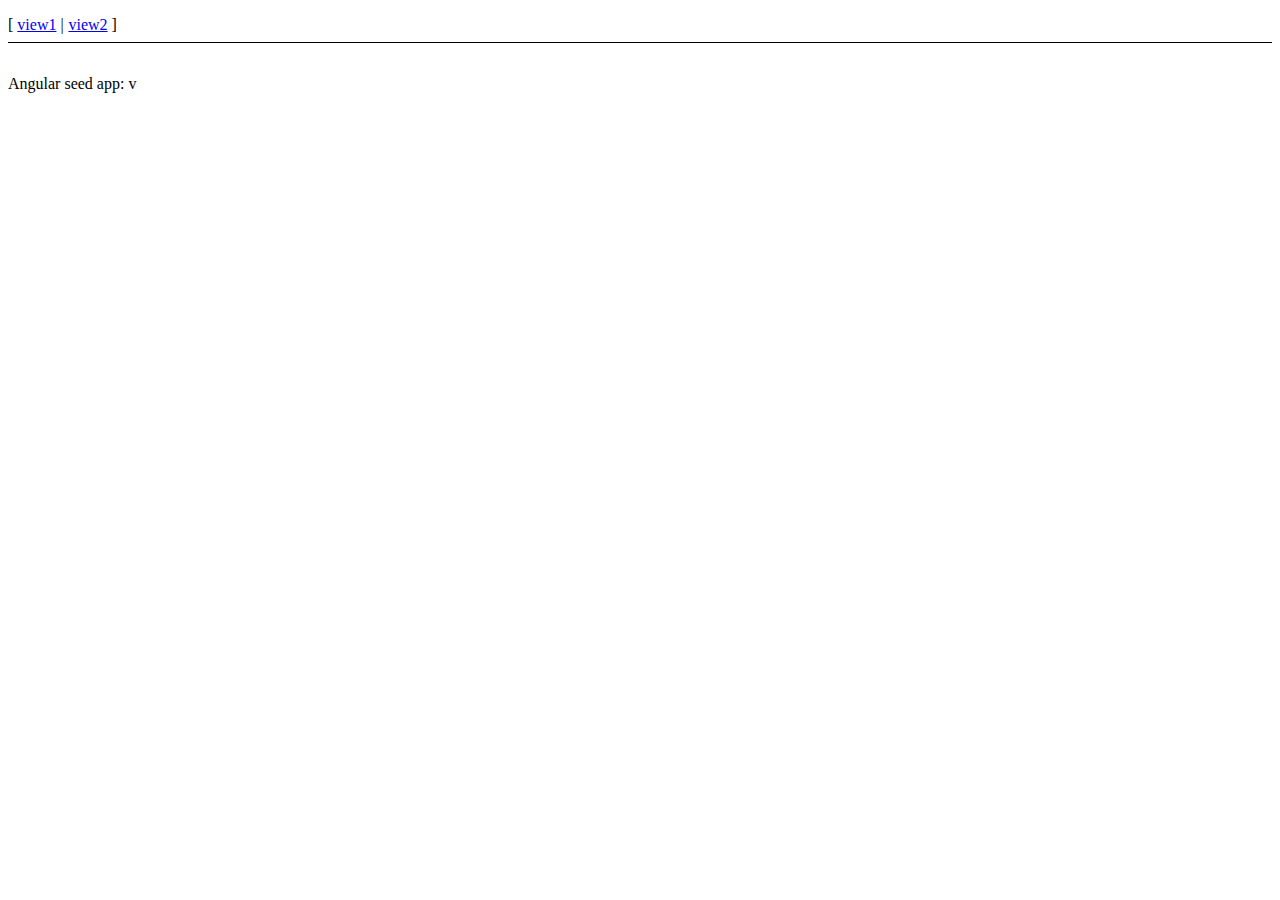
==== app/index.html @ 8562459c "first commit" ====
<!DOCTYPE html>
 <html lang="en" ng-app="myApp">
<head>
  <meta charset="utf-8">
  <meta http-equiv="X-UA-Compatible" content="IE=edge">
  <title>My AngularJS App</title>
  <meta name="description" content="">
  <meta name="viewport" content="width=device-width, initial-scale=1">
  <link rel="stylesheet" href="bower_components/angular-material/angular-material.css">
  <link rel="stylesheet" href="app.css">
  <style type="text/css">
        /**
         * Hide when Angular is not yet loaded and initialized
         */
        [ng\:cloak], [ng-cloak], [data-ng-cloak], [x-ng-cloak], .ng-cloak, .x-ng-cloak {
          display: none !important;
        }
    </style>
</head>
<body>
  <ul class="menu">
    <li><a href="#!/view1">view1</a></li>
    <li><a href="#!/view2">view2</a></li>
  </ul>

  <div ng-view></div>

  <div>Angular seed app: v<span app-version></span></div>

  <!-- In production use:
  <script src="//ajax.googleapis.com/ajax/libs/angularjs/x.x.x/angular.min.js"></script>
  -->
  <script src="bower_components/angular/angular.js"></script>

  <script src="bower_components/angular-animate/angular-animate.js"></script>
  <script src="bower_components/angular-aria/angular-aria.js"></script>
  <script src="bower_components/angular-messages/angular-messages.js"></script>

  <!-- Angular Material Library -->
  <script src="bower_components/angular-material/angular-material.js"></script>


  <script src="bower_components/angular-route/angular-route.js"></script>
  <script src="app.js"></script>
  <script src="view1/view1.js"></script>
  <script src="view2/view2.js"></script>
  <script src="components/version/version.js"></script>
  <script src="components/version/version-directive.js"></script>
  <script src="components/version/interpolate-filter.js"></script>
</body>
</html>
---- app/app.css ----
/* app css stylesheet */

.menu {
  list-style: none;
  border-bottom: 0.1em solid black;
  margin-bottom: 2em;
  padding: 0 0 0.5em;
}

.menu:before {
  content: "[";
}

.menu:after {
  content: "]";
}

.menu > li {
  display: inline;
}

.menu > li:before {
  content: "|";
  padding-right: 0.3em;
}

.menu > li:nth-child(1):before {
  content: "";
  padding: 0;
}
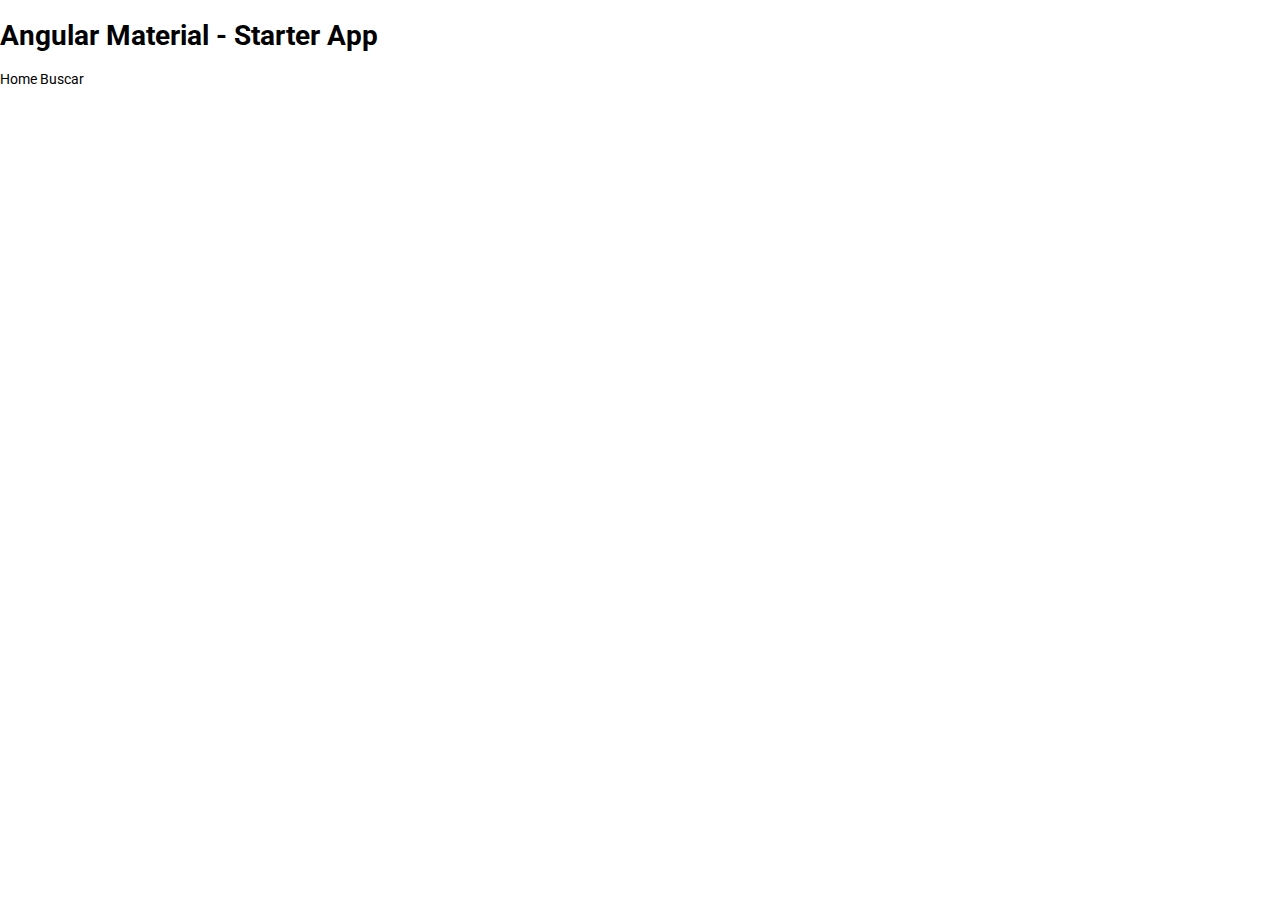
==== commit 1c350940: "vistas home y buscar" ====
--- a/app/index.html
+++ b/app/index.html
@@ -1,5 +1,5 @@
 <!DOCTYPE html>
- <html lang="en" ng-app="myApp">
+<html lang="en" ng-app="myApp">
 <head>
   <meta charset="utf-8">
   <meta http-equiv="X-UA-Compatible" content="IE=edge">
@@ -8,6 +8,8 @@
   <meta name="viewport" content="width=device-width, initial-scale=1">
   <link rel="stylesheet" href="bower_components/angular-material/angular-material.css">
   <link rel="stylesheet" href="app.css">
+  <link href="https://fonts.googleapis.com/icon?family=Material+Icons" rel="stylesheet">
+  <link rel='stylesheet' href='http://fonts.googleapis.com/css?family=Roboto:400,500,700,400italic'>
   <style type="text/css">
         /**
          * Hide when Angular is not yet loaded and initialized
@@ -15,37 +17,55 @@
         [ng\:cloak], [ng-cloak], [data-ng-cloak], [x-ng-cloak], .ng-cloak, .x-ng-cloak {
           display: none !important;
         }
+        
     </style>
 </head>
-<body>
-  <ul class="menu">
-    <li><a href="#!/view1">view1</a></li>
-    <li><a href="#!/view2">view2</a></li>
-  </ul>
+<body ng-controller="AppCtrl as ul">
+  <md-toolbar layout="row">
+    <md-button class="menu" hide-gt-sm ng-click="ul.toggleList()">
+      <md-icon md-svg-icon="menu" ></md-icon>
+    </md-button>
+    <h1>Angular Material - Starter App</h1>
+  </md-toolbar>
 
-  <div ng-view></div>
+  <div flex layout="row">
 
-  <div>Angular seed app: v<span app-version></span></div>
+    <md-sidenav  ng-click="ul.toggleList()" md-is-locked-open="$mdMedia('gt-sm')" md-component-id="left" class="md-whiteframe-z2" >
+      <md-list>
+        <md-list-item>
+          <md-button ng-href="#!/home">Home</md-button>
+        </md-list-item>
+        <md-list-item>
+          <md-button ng-href="#!/buscar">Buscar</md-button>
+        </md-list-item>
+      </md-list>
+    </md-sidenav>
+
+    <div ng-view></div>
+
+  </div>
+
+  
 
   <!-- In production use:
   <script src="//ajax.googleapis.com/ajax/libs/angularjs/x.x.x/angular.min.js"></script>
-  -->
-  <script src="bower_components/angular/angular.js"></script>
+-->
+<script src="bower_components/angular/angular.js"></script>
 
-  <script src="bower_components/angular-animate/angular-animate.js"></script>
-  <script src="bower_components/angular-aria/angular-aria.js"></script>
-  <script src="bower_components/angular-messages/angular-messages.js"></script>
+<script src="bower_components/angular-animate/angular-animate.js"></script>
+<script src="bower_components/angular-aria/angular-aria.js"></script>
+<script src="bower_components/angular-messages/angular-messages.js"></script>
 
-  <!-- Angular Material Library -->
-  <script src="bower_components/angular-material/angular-material.js"></script>
+<!-- Angular Material Library -->
+<script src="bower_components/angular-material/angular-material.js"></script>
 
-
-  <script src="bower_components/angular-route/angular-route.js"></script>
-  <script src="app.js"></script>
-  <script src="view1/view1.js"></script>
-  <script src="view2/view2.js"></script>
-  <script src="components/version/version.js"></script>
-  <script src="components/version/version-directive.js"></script>
-  <script src="components/version/interpolate-filter.js"></script>
+<script src="bower_components/angular-route/angular-route.js"></script>
+<script src="assets/jg-tools/jg-tools.min.js"></script>
+<script src="app.js"></script>
+<script src="home/home.js"></script>
+<script src="view2/view2.js"></script>
+<script src="components/version/version.js"></script>
+<script src="components/version/version-directive.js"></script>
+<script src="components/version/interpolate-filter.js"></script>
 </body>
-</html>
+</html>--- a/app/app.css
+++ b/app/app.css
@@ -1,30 +1,13 @@
-/* app css stylesheet */
-
-.menu {
-  list-style: none;
-  border-bottom: 0.1em solid black;
-  margin-bottom: 2em;
-  padding: 0 0 0.5em;
-}
-
-.menu:before {
-  content: "[";
-}
-
-.menu:after {
-  content: "]";
-}
-
-.menu > li {
-  display: inline;
-}
-
-.menu > li:before {
-  content: "|";
-  padding-right: 0.3em;
-}
-
-.menu > li:nth-child(1):before {
-  content: "";
-  padding: 0;
-}
+md-list-item > a {
+          width:100%;
+        }
+        md-sidenav  md-list {
+          padding: 0px 0px 8px 0px;
+        }
+        html, body {
+          font-family: 'Roboto', sans-serif;
+          font-size:14px;
+          height:100%;
+          margin: 0px;
+          padding: 0px;
+        }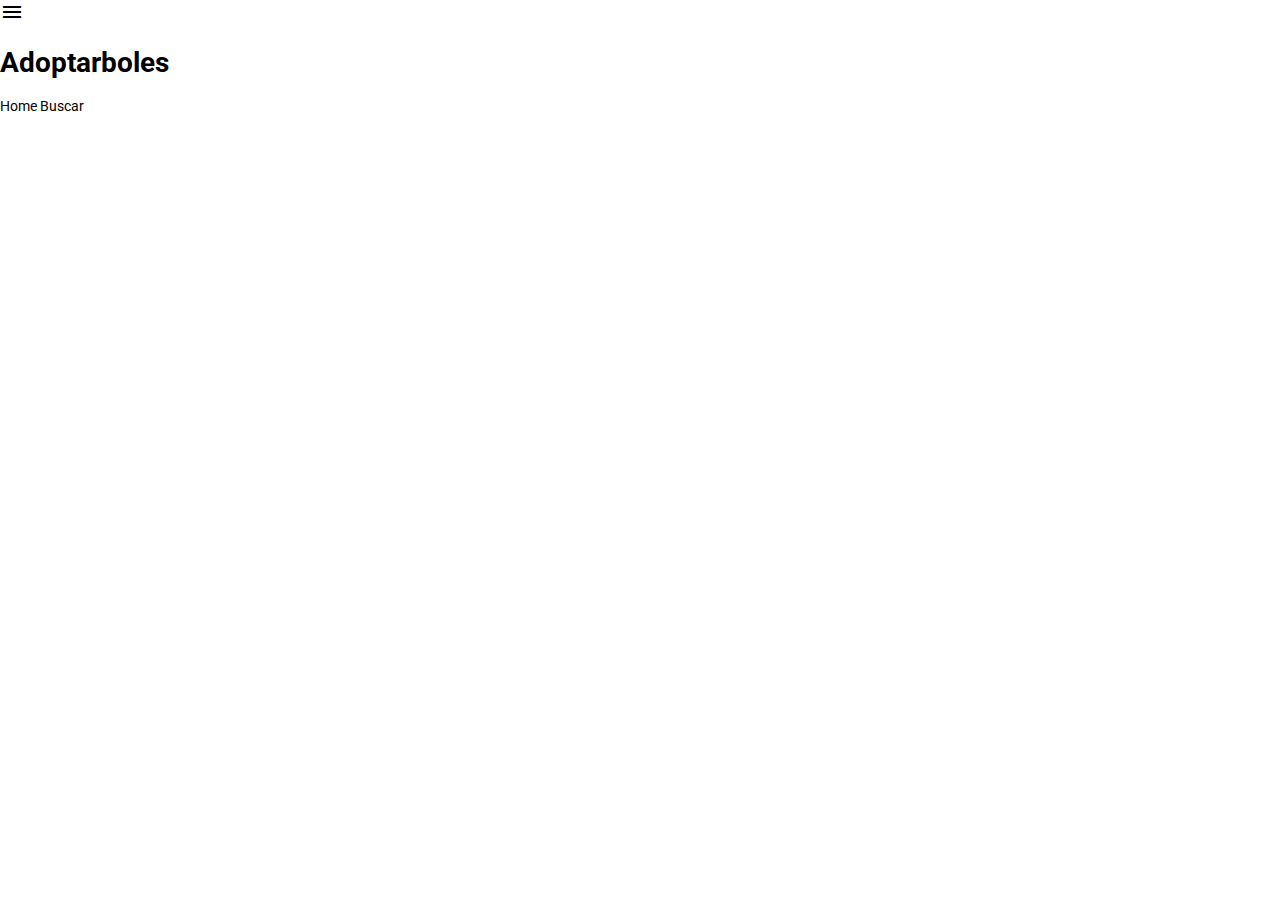
==== commit 1f070999: "layout aplicacion" ====
--- a/app/index.html
+++ b/app/index.html
@@ -11,26 +11,22 @@
   <link href="https://fonts.googleapis.com/icon?family=Material+Icons" rel="stylesheet">
   <link rel='stylesheet' href='http://fonts.googleapis.com/css?family=Roboto:400,500,700,400italic'>
   <style type="text/css">
-        /**
-         * Hide when Angular is not yet loaded and initialized
-         */
         [ng\:cloak], [ng-cloak], [data-ng-cloak], [x-ng-cloak], .ng-cloak, .x-ng-cloak {
           display: none !important;
         }
-        
     </style>
 </head>
-<body ng-controller="AppCtrl as ul">
+<body ng-controller="AppCtrl">
   <md-toolbar layout="row">
-    <md-button class="menu" hide-gt-sm ng-click="ul.toggleList()">
-      <md-icon md-svg-icon="menu" ></md-icon>
+    <md-button class="menu" hide-gt-sm ng-click="toggleList()">
+      <md-icon ><i class="material-icons">&#xE5D2;</i></md-icon>
     </md-button>
-    <h1>Angular Material - Starter App</h1>
+    <h1>Adoptarboles</h1>
   </md-toolbar>
 
   <div flex layout="row">
 
-    <md-sidenav  ng-click="ul.toggleList()" md-is-locked-open="$mdMedia('gt-sm')" md-component-id="left" class="md-whiteframe-z2" >
+    <md-sidenav  ng-click="toggleList()" md-is-locked-open="$mdMedia('gt-sm')" md-component-id="left" class="md-whiteframe-z2" >
       <md-list>
         <md-list-item>
           <md-button ng-href="#!/home">Home</md-button>
@@ -63,7 +59,7 @@
 <script src="assets/jg-tools/jg-tools.min.js"></script>
 <script src="app.js"></script>
 <script src="home/home.js"></script>
-<script src="view2/view2.js"></script>
+<script src="buscar/buscar.js"></script>
 <script src="components/version/version.js"></script>
 <script src="components/version/version-directive.js"></script>
 <script src="components/version/interpolate-filter.js"></script>
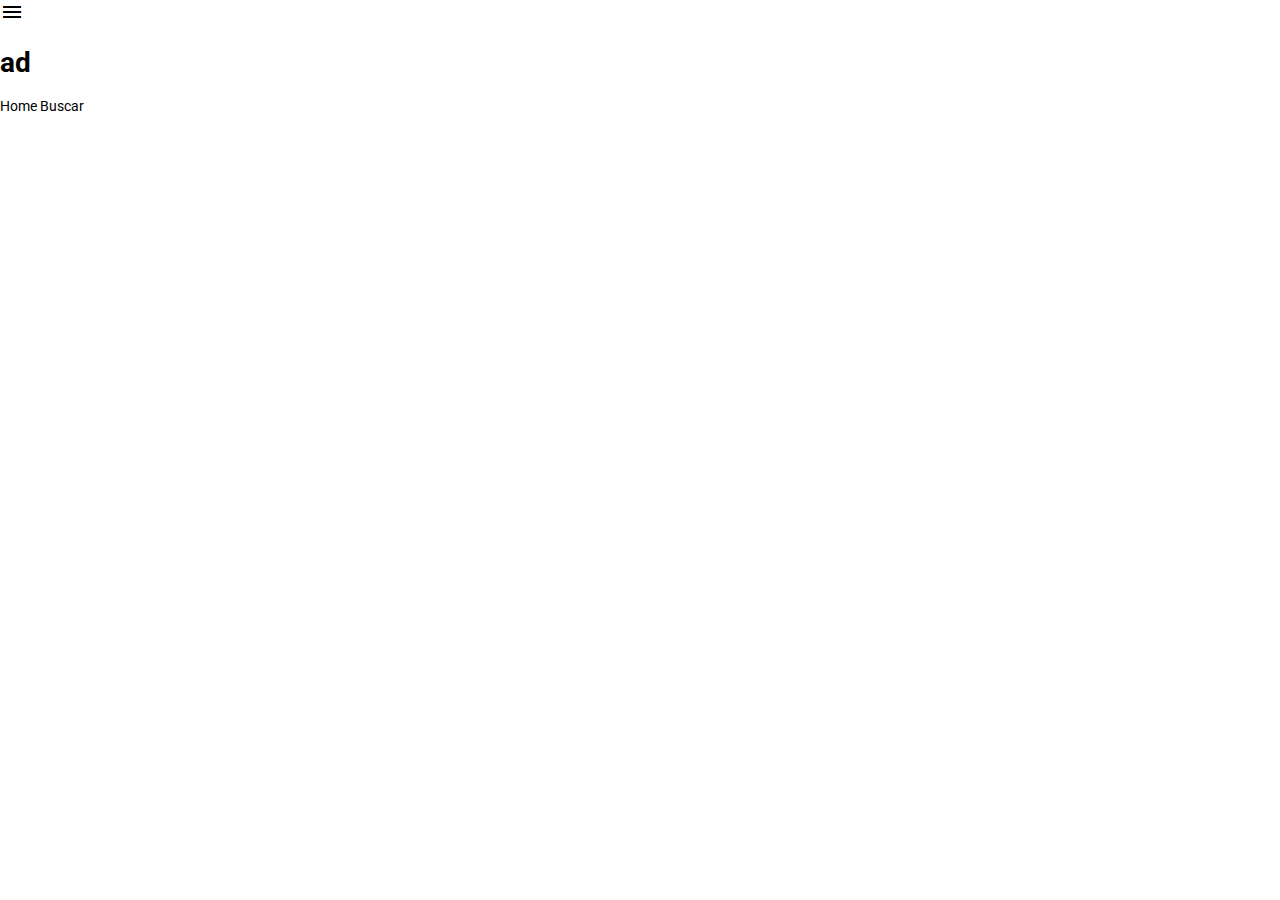
==== commit 6b37913d: "home1" ====
--- a/app/index.html
+++ b/app/index.html
@@ -21,7 +21,7 @@
     <md-button class="menu" hide-gt-sm ng-click="toggleList()">
       <md-icon ><i class="material-icons">&#xE5D2;</i></md-icon>
     </md-button>
-    <h1>Adoptarboles</h1>
+    <h1>ad</h1>
   </md-toolbar>
 
   <div flex layout="row">
@@ -36,8 +36,10 @@
         </md-list-item>
       </md-list>
     </md-sidenav>
-
-    <div ng-view></div>
+    <div id="popupContainer">
+      <div ng-view></div>
+    </div>
+    
 
   </div>
 
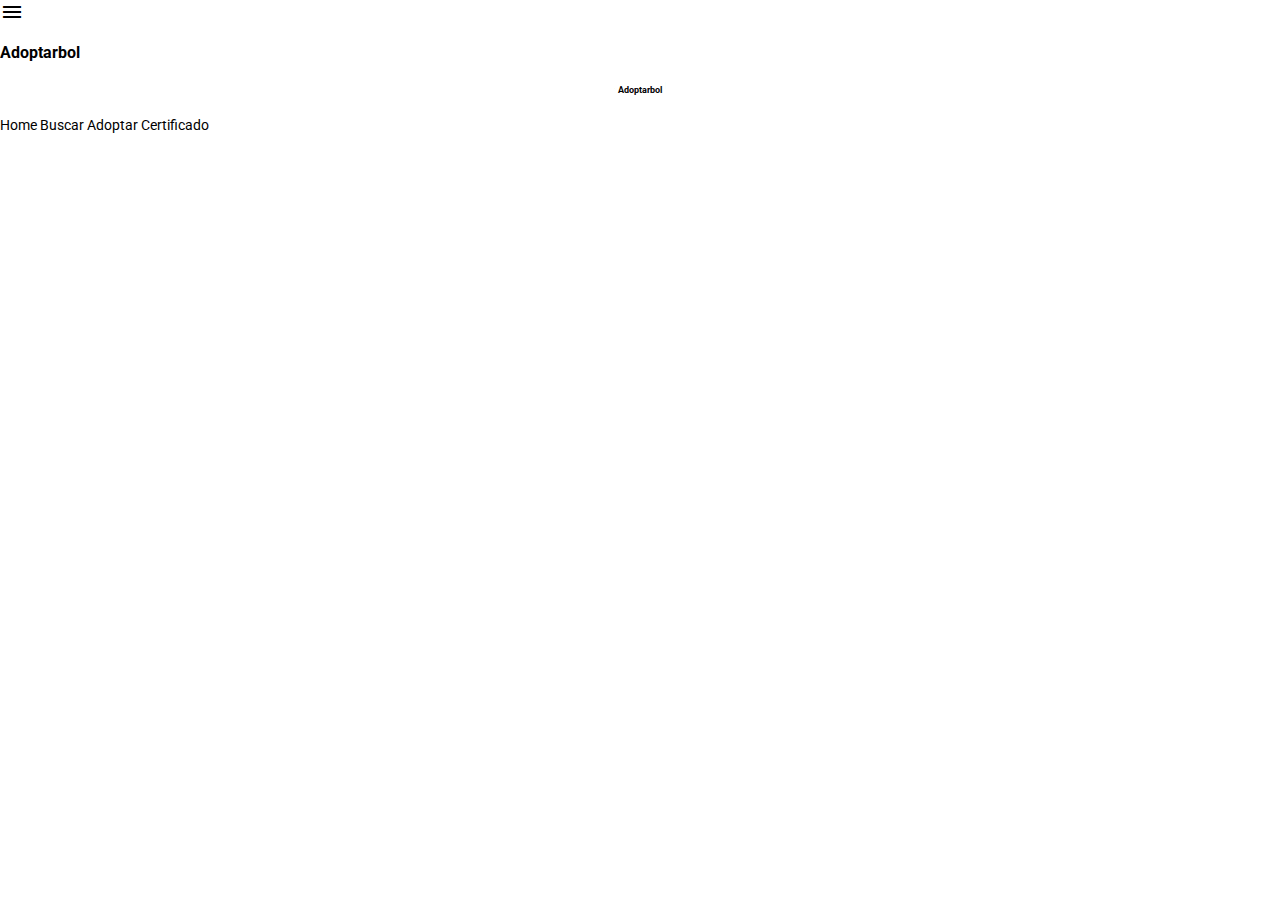
==== commit 9a6313e5: "buscador, index, certificado img" ====
--- a/app/index.html
+++ b/app/index.html
@@ -3,7 +3,7 @@
 <head>
   <meta charset="utf-8">
   <meta http-equiv="X-UA-Compatible" content="IE=edge">
-  <title>My AngularJS App</title>
+  <title>Adoptarbol</title>
   <meta name="description" content="">
   <meta name="viewport" content="width=device-width, initial-scale=1">
   <link rel="stylesheet" href="bower_components/angular-material/angular-material.css">
@@ -19,14 +19,20 @@
 <body ng-controller="AppCtrl">
   <md-toolbar layout="row">
     <md-button class="menu" hide-gt-sm ng-click="toggleList()">
-      <md-icon ><i class="material-icons">&#xE5D2;</i></md-icon>
+      <md-icon > <i class="material-icons">&#xE5D2;</i>
+      </md-icon>
     </md-button>
-    <h1>ad</h1>
+    <h3>Adoptarbol</h3>
   </md-toolbar>
 
   <div flex layout="row">
 
     <md-sidenav  ng-click="toggleList()" md-is-locked-open="$mdMedia('gt-sm')" md-component-id="left" class="md-whiteframe-z2" >
+
+      <md-toolbar>
+        <h6 style="text-align: center;">Adoptarbol</h6>
+      </md-toolbar>
+
       <md-list>
         <md-list-item>
           <md-button ng-href="#!/home">Home</md-button>
@@ -34,16 +40,19 @@
         <md-list-item>
           <md-button ng-href="#!/buscar">Buscar</md-button>
         </md-list-item>
+        <md-list-item>
+          <md-button ng-href="#!/adoptar">Adoptar</md-button>
+        </md-list-item>
+        <md-list-item>
+          <md-button ng-href="#!/certificado">Certificado</md-button>
+        </md-list-item>
       </md-list>
     </md-sidenav>
     <div id="popupContainer">
       <div ng-view></div>
     </div>
-    
 
   </div>
-
-  
 
   <!-- In production use:
   <script src="//ajax.googleapis.com/ajax/libs/angularjs/x.x.x/angular.min.js"></script>
@@ -62,6 +71,8 @@
 <script src="app.js"></script>
 <script src="home/home.js"></script>
 <script src="buscar/buscar.js"></script>
+<script src="certificado/certificado.js"></script>
+<script src="adoptar/adoptar.js"></script>
 <script src="components/version/version.js"></script>
 <script src="components/version/version-directive.js"></script>
 <script src="components/version/interpolate-filter.js"></script>
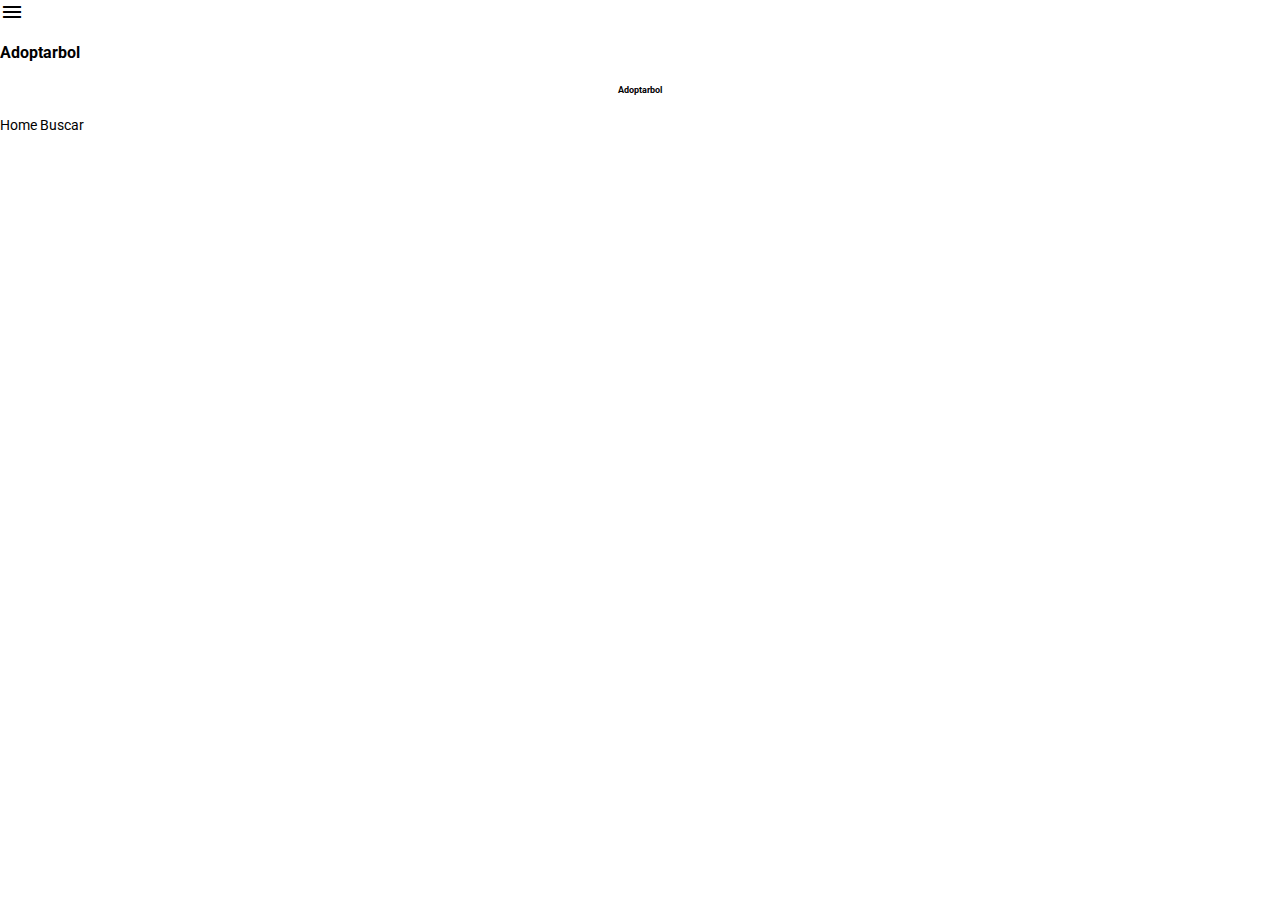
==== commit 8f508b5d: "mejoras a las vistas" ====
--- a/app/index.html
+++ b/app/index.html
@@ -40,12 +40,14 @@
         <md-list-item>
           <md-button ng-href="#!/buscar">Buscar</md-button>
         </md-list-item>
-        <md-list-item>
+        
+        <!--<md-list-item>
           <md-button ng-href="#!/adoptar">Adoptar</md-button>
         </md-list-item>
         <md-list-item>
           <md-button ng-href="#!/certificado">Certificado</md-button>
         </md-list-item>
+        -->
       </md-list>
     </md-sidenav>
     <div id="popupContainer">
